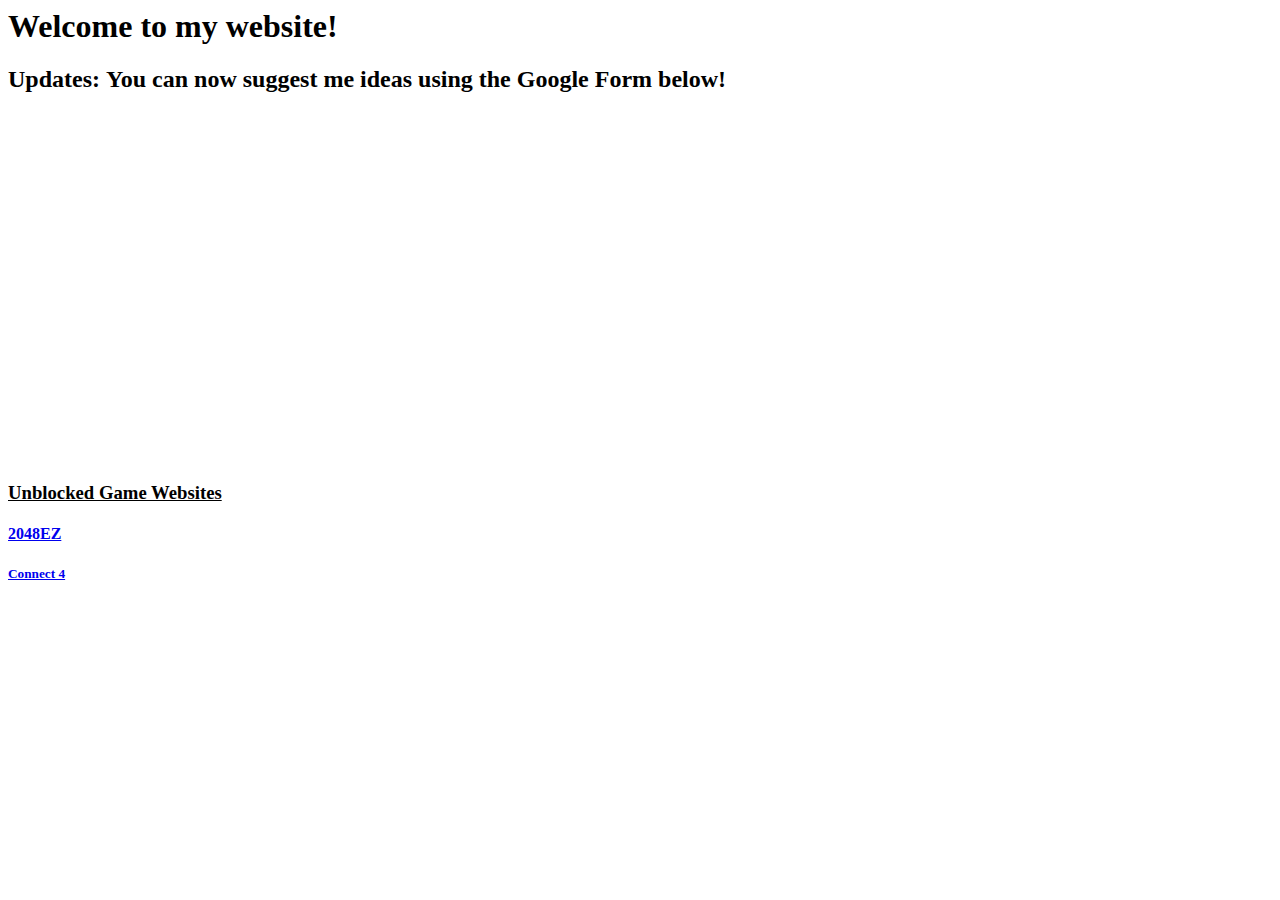
==== welcome.html @ 318163d6 "Update welcome.html" ====
<html>
<head>
    <title>Welcome page</title>
</head>
<body>
<h1>Welcome to my website!</h1>
<h2><b>Updates: </b>You can now suggest me ideas using the Google Form below!</h2>
<iframe src="https://docs.google.com/forms/d/e/1FAIpQLScAUVJt-s9dIKm2YiuZh1oT4k_MHtzwzLgVK98EYsLf1F0mQA/viewform?embedded=true" width="400" height="350" frameborder="0" marginheight="0" marginwidth="0">Loading…</iframe>
<h3><u>Unblocked Game Websites</u></h3>
<h4><a href="https://hczhcz.github.io/2048/20ez/">2048EZ</a></h4>
<h5><a href="https://www.helpfulgames.com/subjects/brain-training/connect-four.html">Connect 4</a></h5>
<script type="text/javascript">
	alert("Welcome to my website.");
</script>

</body>
</html>
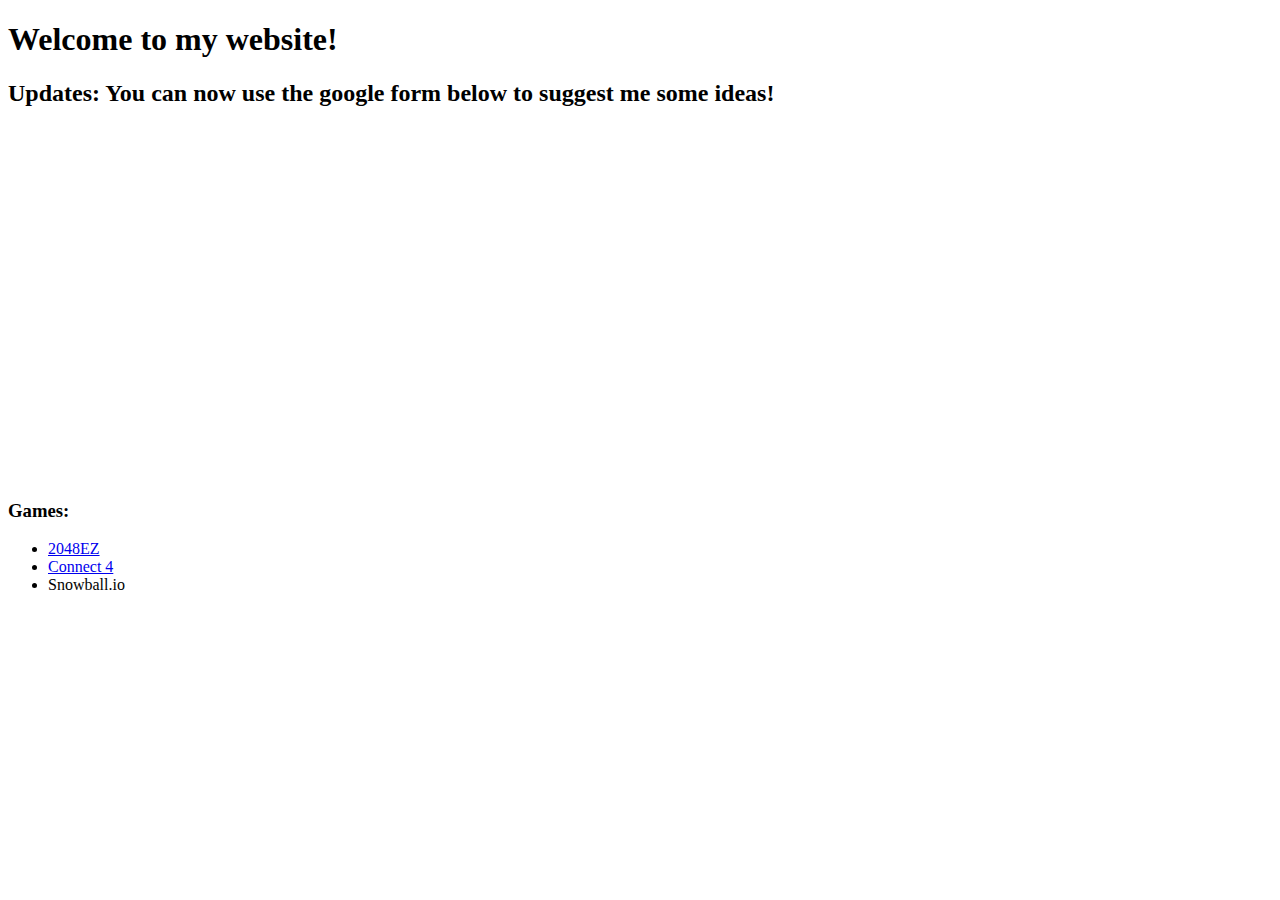
==== commit 73604c57: "Update welcome.html" ====
--- a/welcome.html
+++ b/welcome.html
@@ -1,17 +1,38 @@
+<!DOCTYPE html>
 <html>
 <head>
-    <title>Welcome page</title>
+	<title>Welcome</title>
 </head>
 <body>
-<h1>Welcome to my website!</h1>
-<h2><b>Updates: </b>You can now suggest me ideas using the Google Form below!</h2>
-<iframe src="https://docs.google.com/forms/d/e/1FAIpQLScAUVJt-s9dIKm2YiuZh1oT4k_MHtzwzLgVK98EYsLf1F0mQA/viewform?embedded=true" width="400" height="350" frameborder="0" marginheight="0" marginwidth="0">Loading…</iframe>
-<h3><u>Unblocked Game Websites</u></h3>
-<h4><a href="https://hczhcz.github.io/2048/20ez/">2048EZ</a></h4>
-<h5><a href="https://www.helpfulgames.com/subjects/brain-training/connect-four.html">Connect 4</a></h5>
-<script type="text/javascript">
-	alert("Welcome to my website.");
+	<h1><align="center">
+		Welcome to my website!
+	</h1>
+	<h2>
+		<b>Updates:</b> You can now use the google form below to suggest me some ideas!
+	</h2>
+	<iframe src="https://docs.google.com/forms/d/e/1FAIpQLScAUVJt-s9dIKm2YiuZh1oT4k_MHtzwzLgVK98EYsLf1F0mQA/viewform?embedded=true" width="400" height="350" frameborder="0" marginheight="0" marginwidth="0">Loading…</iframe>
+	<h3>
+		Games:
+	</h3>
+	<p>
+		<ul>
+			<li><a href="https://hczhcz.github.io/2048/20ez/"target="_blank">
+				2048EZ
+			</a></li>
+			<li><a href="https://www.helpfulgames.com/subjects/brain-training/connect-four.html"target="_blank">
+				Connect 4
+			</a></li>
+			<li><div id="text" onClick="a()"> Snowball.io </div></li>
+		</ul>
+	</p>
+<script>
+	function a() {
+		window.location="snowball.html"
+	}
 </script>
 
 </body>
 </html>
+
+</body>
+</html>
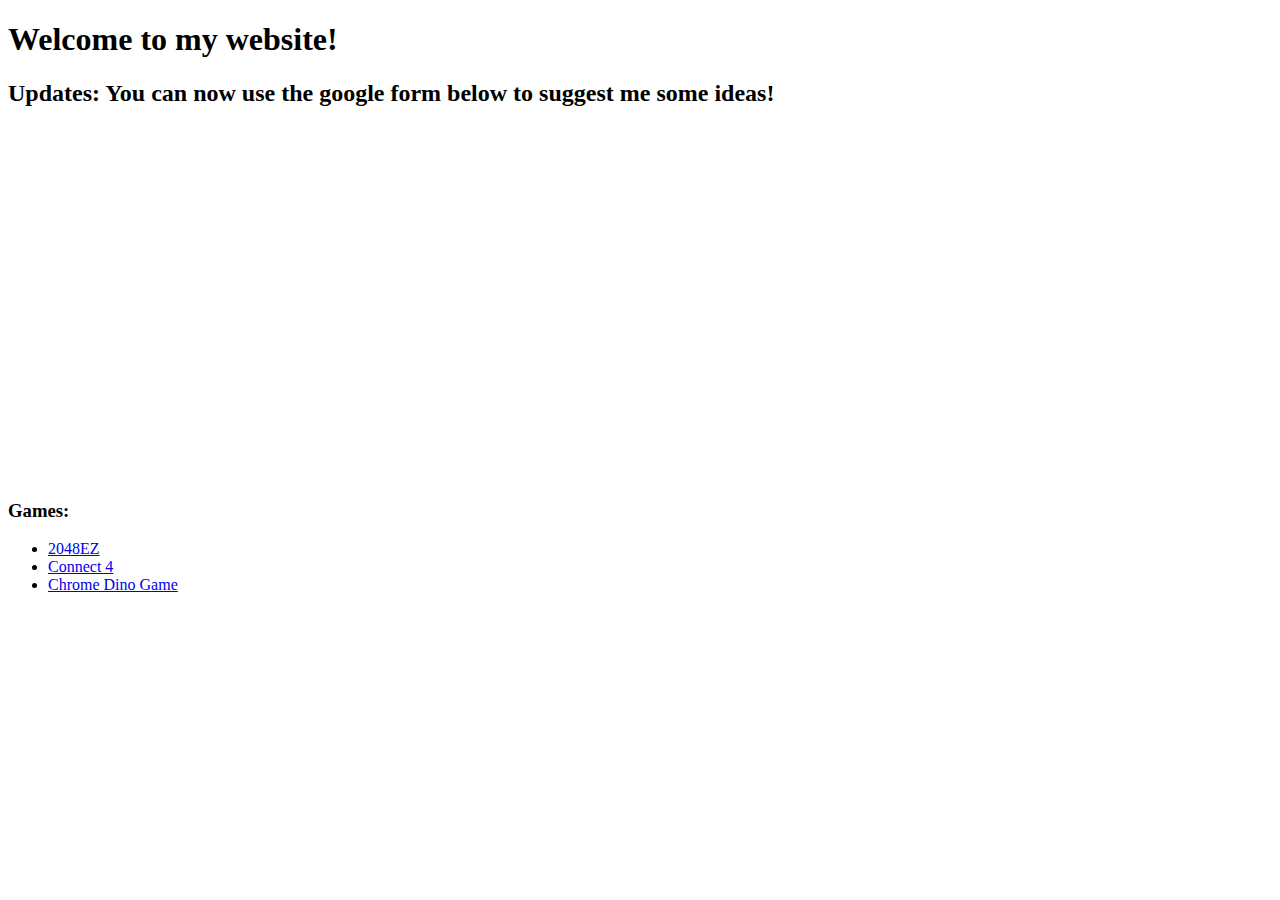
==== commit 9c435bcf: "Update welcome.html" ====
--- a/welcome.html
+++ b/welcome.html
@@ -22,7 +22,8 @@
 			<li><a href="https://www.helpfulgames.com/subjects/brain-training/connect-four.html"target="_blank">
 				Connect 4
 			</a></li>
-			<li><div id="text" onClick="a()"> Snowball.io </div></li>
+			<li><a href="https://apps.thecodepost.org/trex/trex.html"target="_blank">
+				Chrome Dino Game
 		</ul>
 	</p>
 <script>
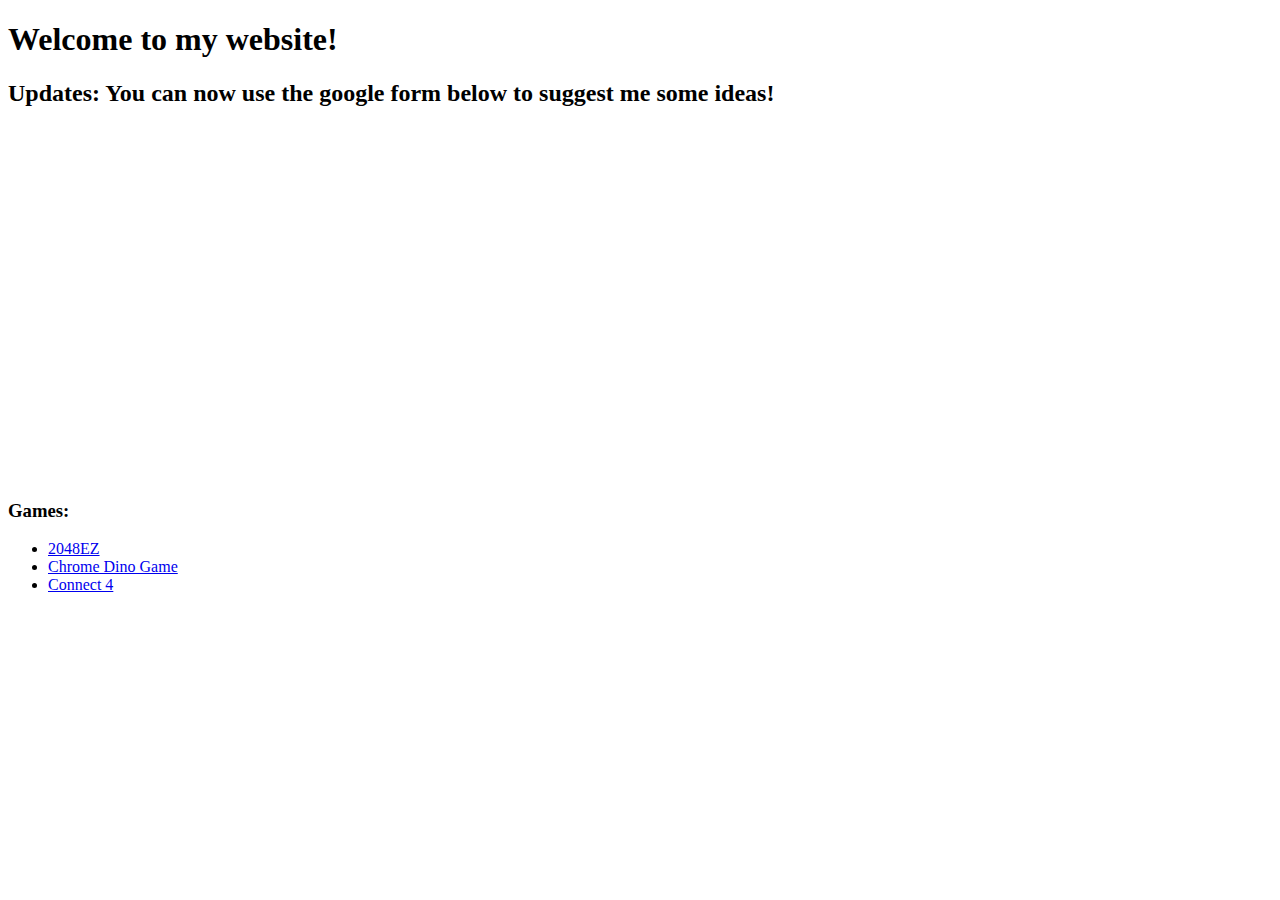
==== commit 806dc7f5: "Update welcome.html" ====
--- a/welcome.html
+++ b/welcome.html
@@ -19,11 +19,12 @@
 			<li><a href="https://hczhcz.github.io/2048/20ez/"target="_blank">
 				2048EZ
 			</a></li>
+			<li><a href="https://apps.thecodepost.org/trex/trex.html"target="_blank">
+				Chrome Dino Game
+			</a></li>
 			<li><a href="https://www.helpfulgames.com/subjects/brain-training/connect-four.html"target="_blank">
 				Connect 4
 			</a></li>
-			<li><a href="https://apps.thecodepost.org/trex/trex.html"target="_blank">
-				Chrome Dino Game
 		</ul>
 	</p>
 <script>
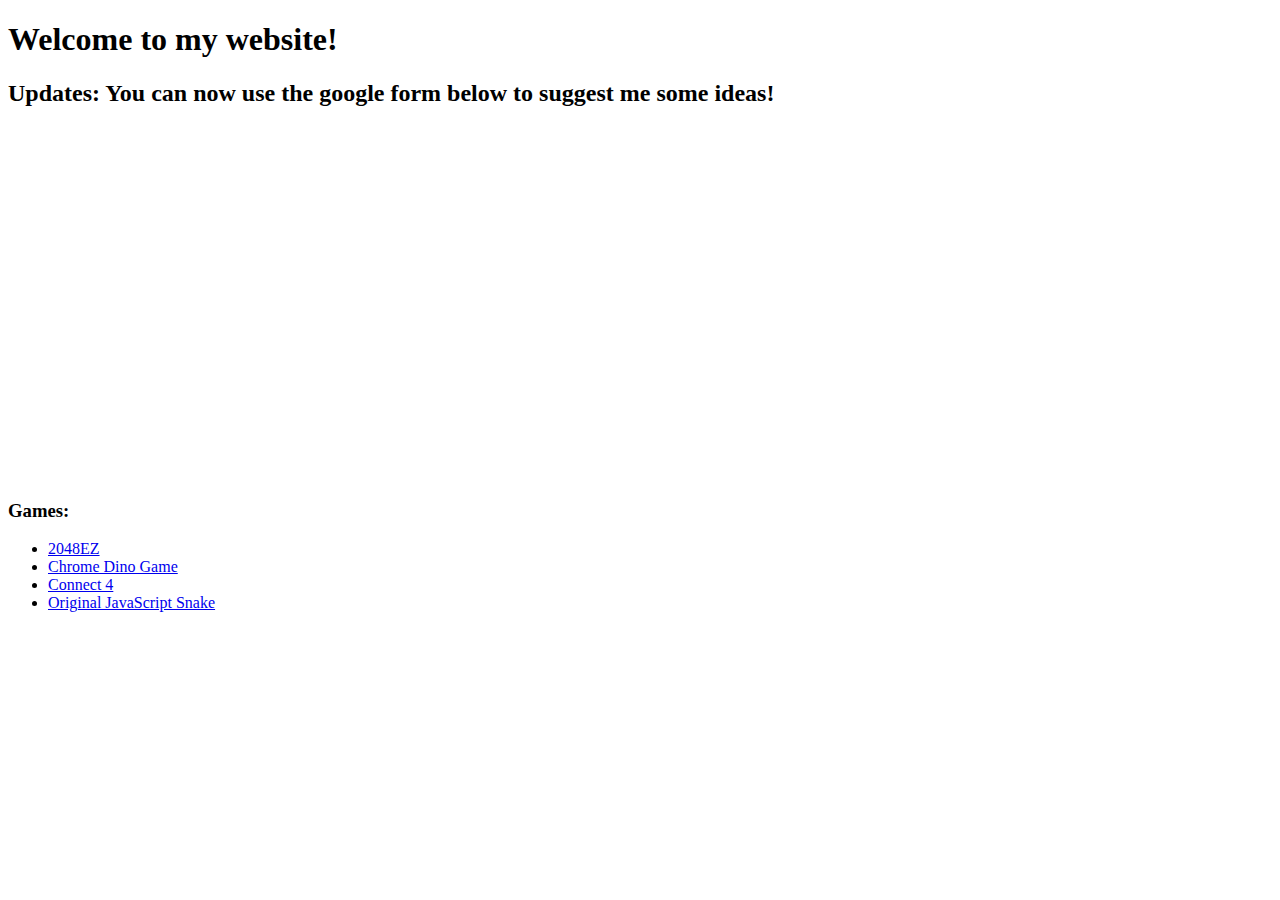
==== commit 92a0de71: "Update welcome.html" ====
--- a/welcome.html
+++ b/welcome.html
@@ -25,6 +25,9 @@
 			<li><a href="https://www.helpfulgames.com/subjects/brain-training/connect-four.html"target="_blank">
 				Connect 4
 			</a></li>
+			<li><a href="http://www.me.umn.edu/~dockt036/snake.html"target="_blank">
+				Original JavaScript Snake
+			</a></li>
 		</ul>
 	</p>
 <script>
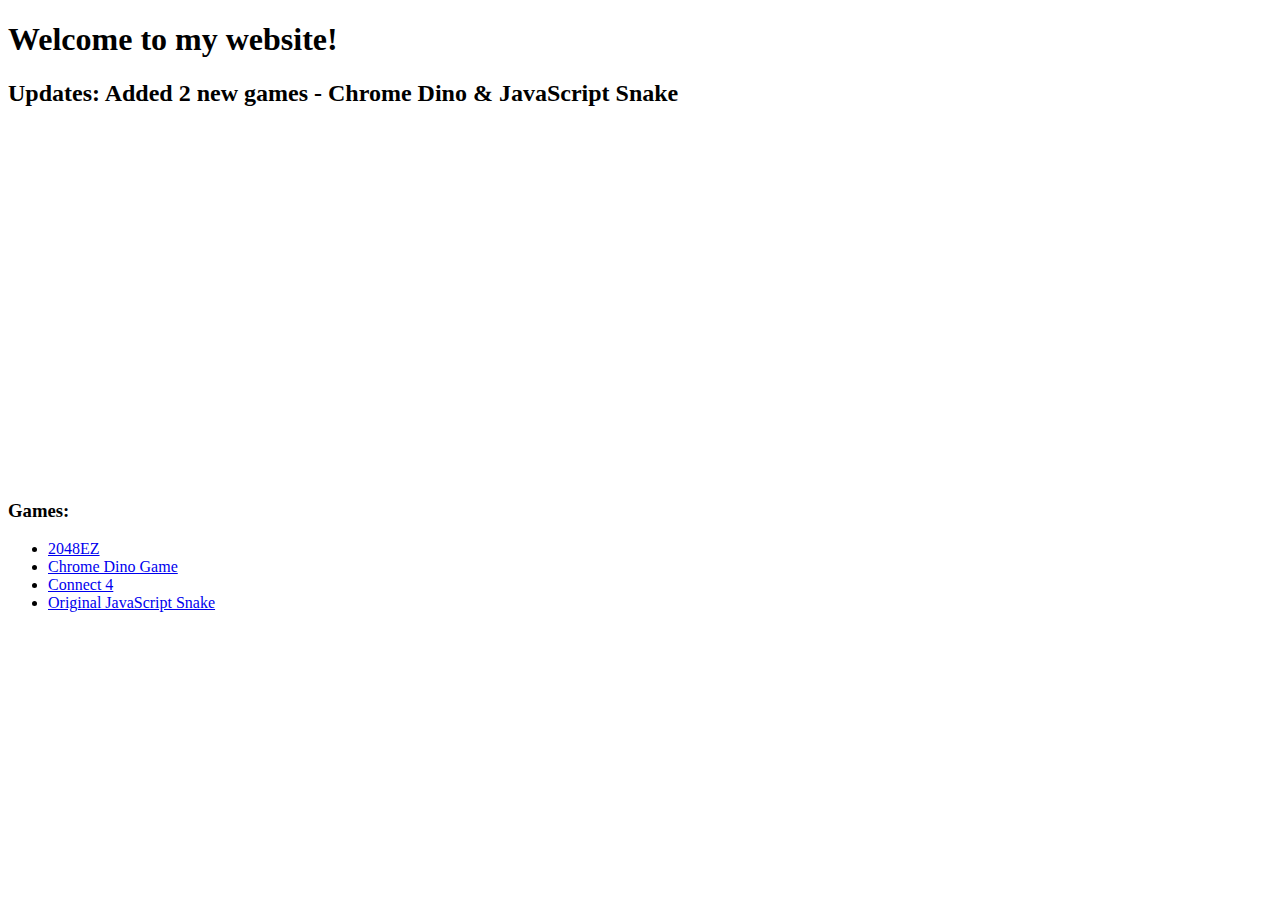
==== commit e9d983d9: "Update welcome.html" ====
--- a/welcome.html
+++ b/welcome.html
@@ -8,7 +8,7 @@
 		Welcome to my website!
 	</h1>
 	<h2>
-		<b>Updates:</b> You can now use the google form below to suggest me some ideas!
+		<b>Updates:</b> Added 2 new games - Chrome Dino & JavaScript Snake
 	</h2>
 	<iframe src="https://docs.google.com/forms/d/e/1FAIpQLScAUVJt-s9dIKm2YiuZh1oT4k_MHtzwzLgVK98EYsLf1F0mQA/viewform?embedded=true" width="400" height="350" frameborder="0" marginheight="0" marginwidth="0">Loading…</iframe>
 	<h3>
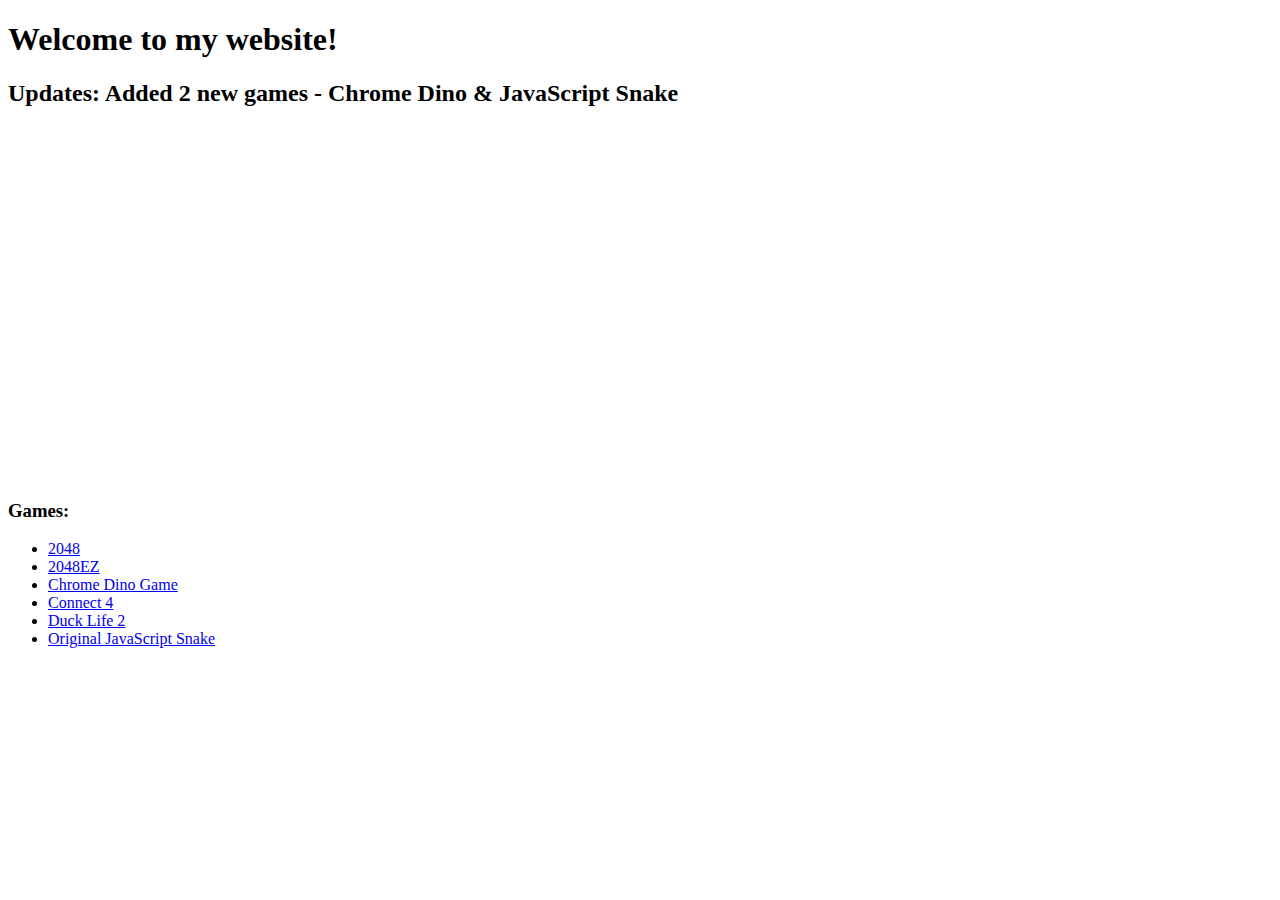
==== commit 78a5efd3: "Update welcome.html" ====
--- a/welcome.html
+++ b/welcome.html
@@ -16,6 +16,9 @@
 	</h3>
 	<p>
 		<ul>
+			<li><a href="https://www.abcya.com/games/2048"target="_blank">
+				2048
+			</a></li>
 			<li><a href="https://hczhcz.github.io/2048/20ez/"target="_blank">
 				2048EZ
 			</a></li>
@@ -24,6 +27,9 @@
 			</a></li>
 			<li><a href="https://www.helpfulgames.com/subjects/brain-training/connect-four.html"target="_blank">
 				Connect 4
+			</a></li>
+			<li><a href="https://www.abcya.com/games/duck_life_2"target="_blank">
+				Duck Life 2
 			</a></li>
 			<li><a href="http://www.me.umn.edu/~dockt036/snake.html"target="_blank">
 				Original JavaScript Snake
